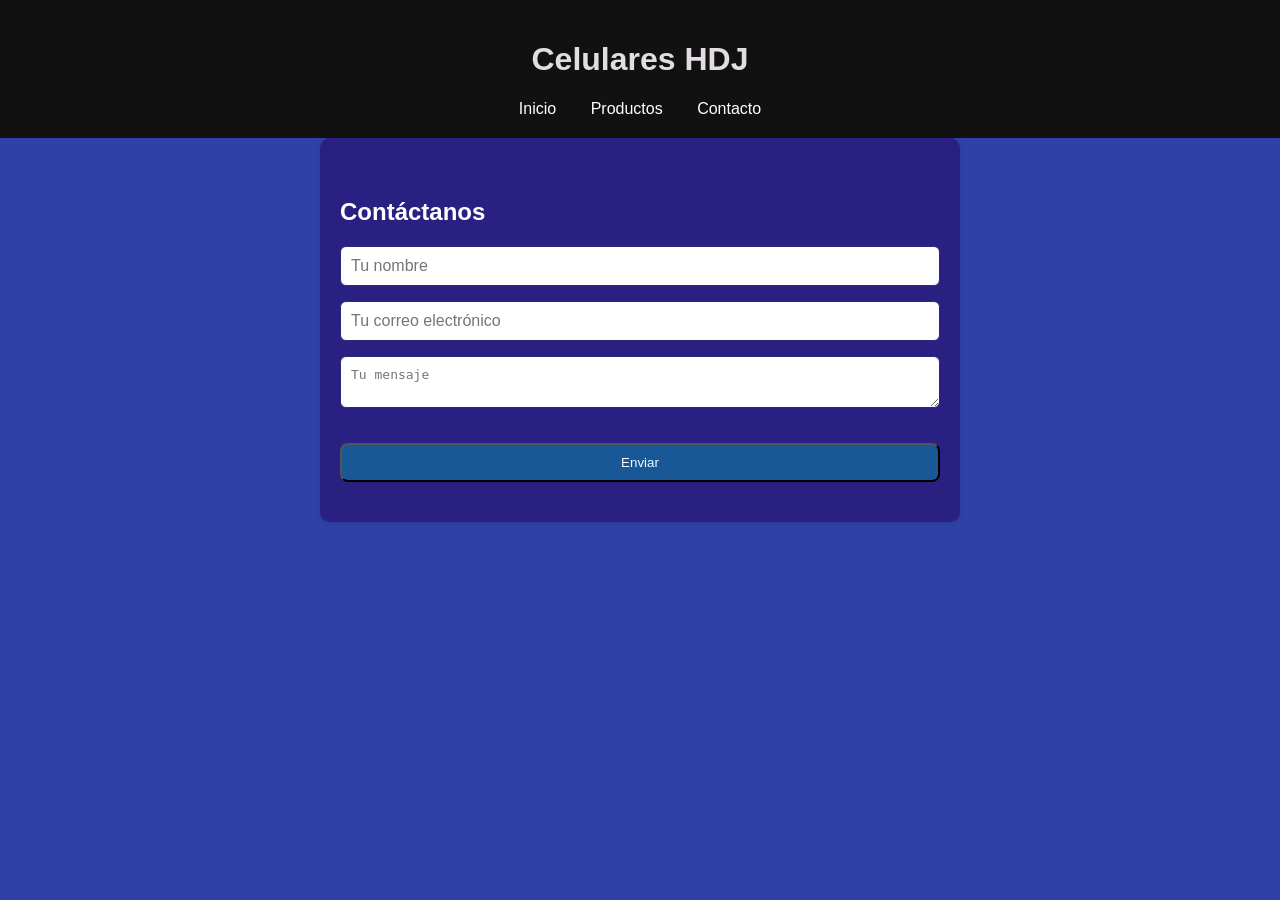
==== contcel.html @ 82579316 "coloco-los-codigos" ====
<!DOCTYPE html>
<html lang="es">
<head>
  <meta charset="UTF-8">
  <meta name="viewport" content="width=device-width, initial-scale=1">
  <title>Contacto - Celulares XYZ</title>
  <link rel="stylesheet" href="stylecel.css">
  <script defer src="javacel.js"></script>
</head>
<body>

  <header class="header">
    <h1>Celulares HDJ</h1>
    <nav>
      <a href="iniciocel.html">Inicio</a>
      <a href="producel.html">Productos</a>
      <a href="contcel.html">Contacto</a>
    </nav>
  </header>

  <section class="contacto">
    <h2>Contáctanos</h2>
    <form id="form-contacto">
      <input type="text" placeholder="Tu nombre" required>
      <input type="email" placeholder="Tu correo electrónico" required>
      <textarea placeholder="Tu mensaje" required></textarea>
      <button type="submit" class="boton">Enviar</button>
    </form>
    <p id="mensaje-exito" style="display:none; color: lime;">¡Mensaje enviado con éxito!</p>
  </section>

</body>
</html>
---- stylecel.css ----
body {
  font-family: 'Roboto', sans-serif;
  margin: 0;
  padding: 0;
  background: #2f41a8;
  color: #333;
}

.header {
  background: #111;
  color: rgb(226, 221, 226);
  padding: 20px;
  text-align: center;
}

.header nav a {
  color: white;
  margin: 0 15px;
  text-decoration: none;
}

.bienvenida {
  padding: 60px 20px;
  text-align: center;
  background: url('img/baner.jpeg') no-repeat center;
  background-size: cover;
  color: rgb(255, 255, 255);
}

.boton {
  display: inline-block;
  margin-top: 20px;
  background: #185897;
  color: rgb(245, 248, 255);
  padding: 10px 20px;
  border-radius: 8px;
  text-decoration: none;
}

.contenedor-productos {
  display: flex;
  justify-content: space-around;
  flex-wrap: wrap;
  padding: 20px;
}

.producto {
  width: 30%;
  background: white;
  margin: 10px;
  padding: 15px;
  text-align: center;
  border-radius: 10px;
  box-shadow: 0 2px 5px rgba(0,0,0,0.1);
}

.producto img {
  width: 100px;
  height: auto;
}

.producto span {
  display: block;
  font-weight: bold;
  color: green;
  margin-top: 10px;
}

.contacto {
  padding: 40px 20px;
  max-width: 600px;
  margin: auto;
  background: rgb(42, 32, 129);
  border-radius: 10px;
  box-shadow: 0 2px 5px rgba(0,0,0,0.1);
}

.contacto form {
  display: flex;
  flex-direction: column;
}

.contacto input, .contacto textarea {
  margin-bottom: 15px;
  padding: 10px;
  border: 1px solid #2a287c;
  border-radius: 6px;
  font-size: 1em;
}
body {
  font-family: 'Roboto', sans-serif;
  margin: 0;
  padding: 0;
  background-image: url('img/fondoweb21.png');
  background-size: cover;
  background-position: center;
  color: #fff; 
}
.contenedor-productos {
  background-color: rgba(0, 0, 0, 0.6); 
  padding: 40px;
  border-radius: 10px;
  margin: 20px;
}
.producto {
  background-color: rgba(255, 255, 255, 0.1);
  padding: 20px;
  margin: 15px;
  border-radius: 10px;
  text-align: center;
  color: white;
  box-shadow: 0 0 10px rgba(0,0,0,0.2);
}
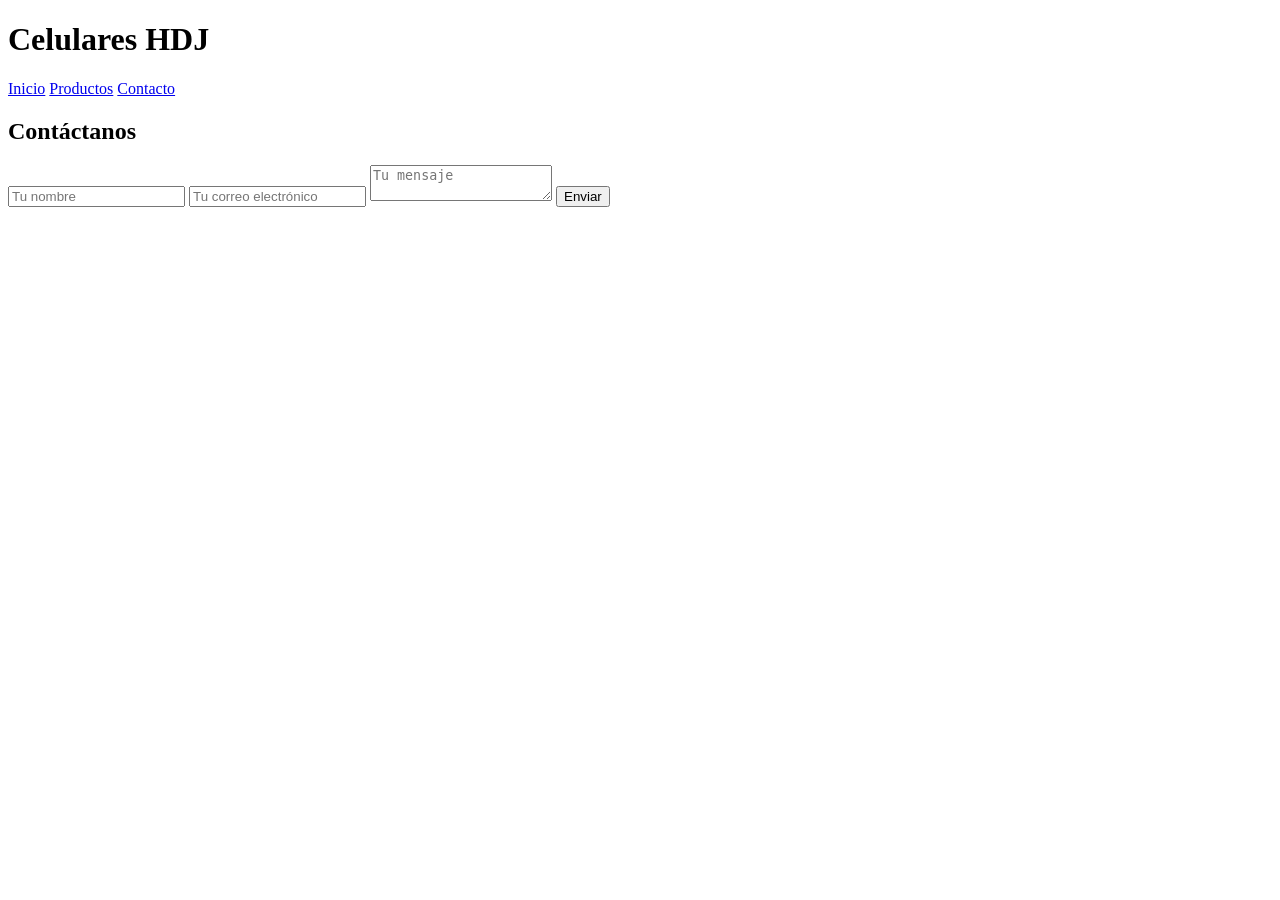
==== commit 13cf7db2: "correccion" ====
--- a/contcel.html
+++ b/contcel.html
@@ -4,8 +4,8 @@
   <meta charset="UTF-8">
   <meta name="viewport" content="width=device-width, initial-scale=1">
   <title>Contacto - Celulares XYZ</title>
-  <link rel="stylesheet" href="stylecel.css">
-  <script defer src="javacel.js"></script>
+  <link rel="stylesheet" href="css/stylecel.css">
+  <script defer src="js/javacel.js"></script>
 </head>
 <body>
 
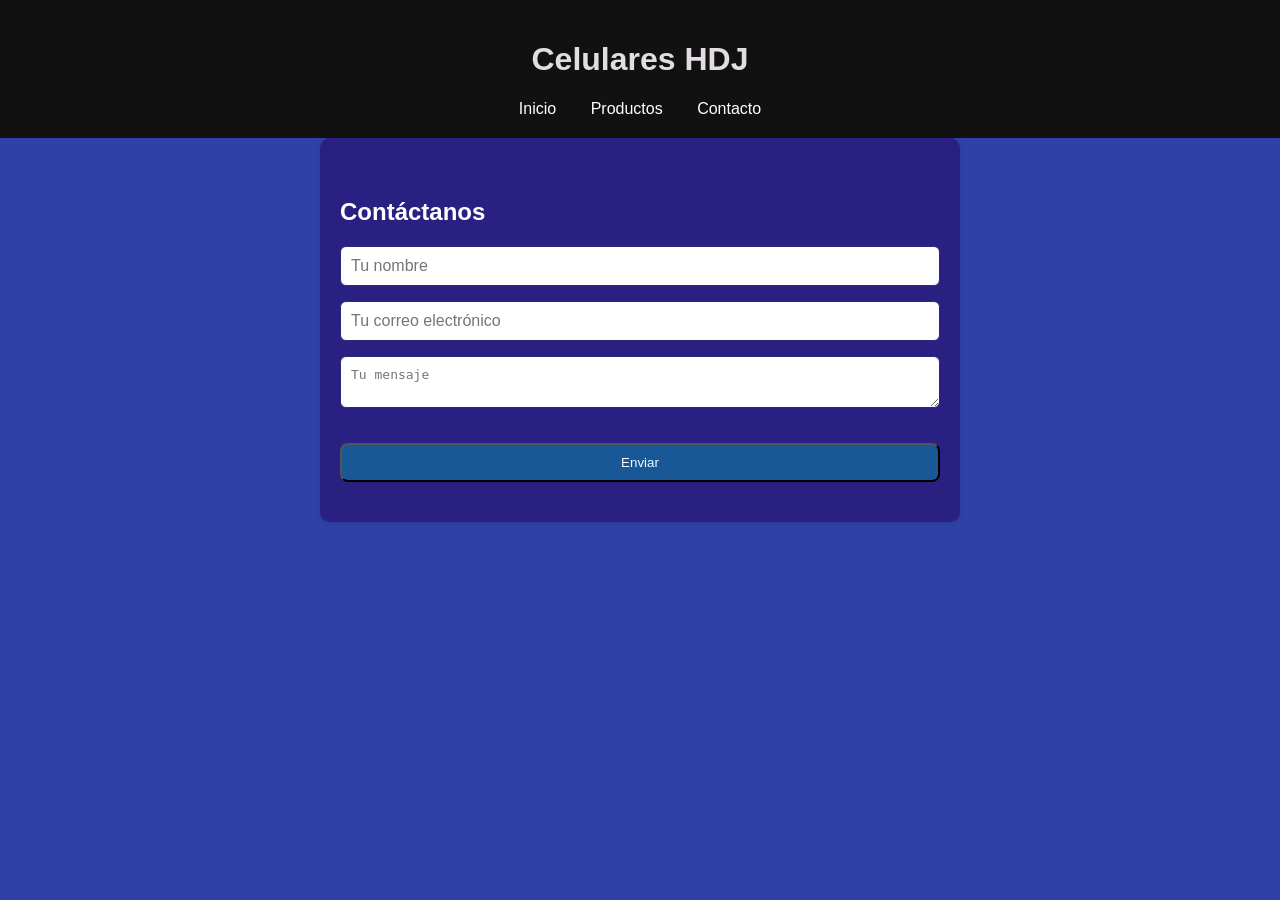
==== commit af42a31c: "recorrecion" ====
--- a/contcel.html
+++ b/contcel.html
@@ -4,15 +4,15 @@
   <meta charset="UTF-8">
   <meta name="viewport" content="width=device-width, initial-scale=1">
   <title>Contacto - Celulares XYZ</title>
-  <link rel="stylesheet" href="css/stylecel.css">
-  <script defer src="js/javacel.js"></script>
+  <link rel="stylesheet" href="css/style.css">
+  <script defer src="js/script.js"></script>
 </head>
 <body>
 
   <header class="header">
     <h1>Celulares HDJ</h1>
     <nav>
-      <a href="iniciocel.html">Inicio</a>
+      <a href="index.html">Inicio</a>
       <a href="producel.html">Productos</a>
       <a href="contcel.html">Contacto</a>
     </nav>
--- a/css/style.css
+++ b/css/style.css
@@ -0,0 +1,125 @@
+body {
+  font-family: 'Roboto', sans-serif;
+  margin: 0;
+  padding: 0;
+  background: #2f41a8;
+  color: #333;
+}
+
+.header {
+  background: #111;
+  color: rgb(226, 221, 226);
+  padding: 20px;
+  text-align: center;
+}
+
+.header nav a {
+  color: white;
+  margin: 0 15px;
+  text-decoration: none;
+}
+
+.bienvenida {
+  padding: 60px 20px;
+  text-align: center;
+  background: url('img/baner.jpeg') no-repeat center;
+  background-size: cover;
+  color: rgb(255, 255, 255);
+}
+
+.boton {
+  display: inline-block;
+  margin-top: 20px;
+  background: #185897;
+  color: rgb(245, 248, 255);
+  padding: 10px 20px;
+  border-radius: 8px;
+  text-decoration: none;
+}
+
+.contenedor-productos {
+  display: flex;
+  justify-content: space-around;
+  flex-wrap: wrap;
+  padding: 20px;
+}
+
+.producto {
+  width: 30%;
+  background: white;
+  margin: 10px;
+  padding: 15px;
+  text-align: center;
+  border-radius: 10px;
+  box-shadow: 0 2px 5px rgba(0,0,0,0.1);
+}
+
+.producto img {
+  width: 100px;
+  height: auto;
+}
+
+.producto span {
+  display: block;
+  font-weight: bold;
+  color: green;
+  margin-top: 10px;
+}
+
+.contacto {
+  padding: 40px 20px;
+  max-width: 600px;
+  margin: auto;
+  background: rgb(42, 32, 129);
+  border-radius: 10px;
+  box-shadow: 0 2px 5px rgba(0,0,0,0.1);
+}
+
+.contacto form {
+  display: flex;
+  flex-direction: column;
+}
+
+.contacto input, .contacto textarea {
+  margin-bottom: 15px;
+  padding: 10px;
+  border: 1px solid #2a287c;
+  border-radius: 6px;
+  font-size: 1em;
+}
+body {
+  font-family: 'Roboto', sans-serif;
+  margin: 0;
+  padding: 0;
+  background-image: url('img/fondoweb21.png');
+  background-size: cover;
+  background-position: center;
+  color: #fff; 
+}
+.contenedor-productos {
+  background-color: rgba(0, 0, 0, 0.6); 
+  padding: 40px;
+  border-radius: 10px;
+  margin: 20px;
+}
+.producto {
+  background-color: rgba(255, 255, 255, 0.1);
+  padding: 20px;
+  margin: 15px;
+  border-radius: 10px;
+  text-align: center;
+  color: white;
+  box-shadow: 0 0 10px rgba(0,0,0,0.2);
+}
+.banner {
+    width: 100%;
+    overflow: hidden;
+}
+
+.banner img {
+    width: 100%;
+    height: 400px;       /* Ajusta la altura */
+    object-fit: cover;   /* Hace que la imagen cubra todo el espacio */
+    display: block;
+    border-radius: 10px; /* Opcional */
+}
